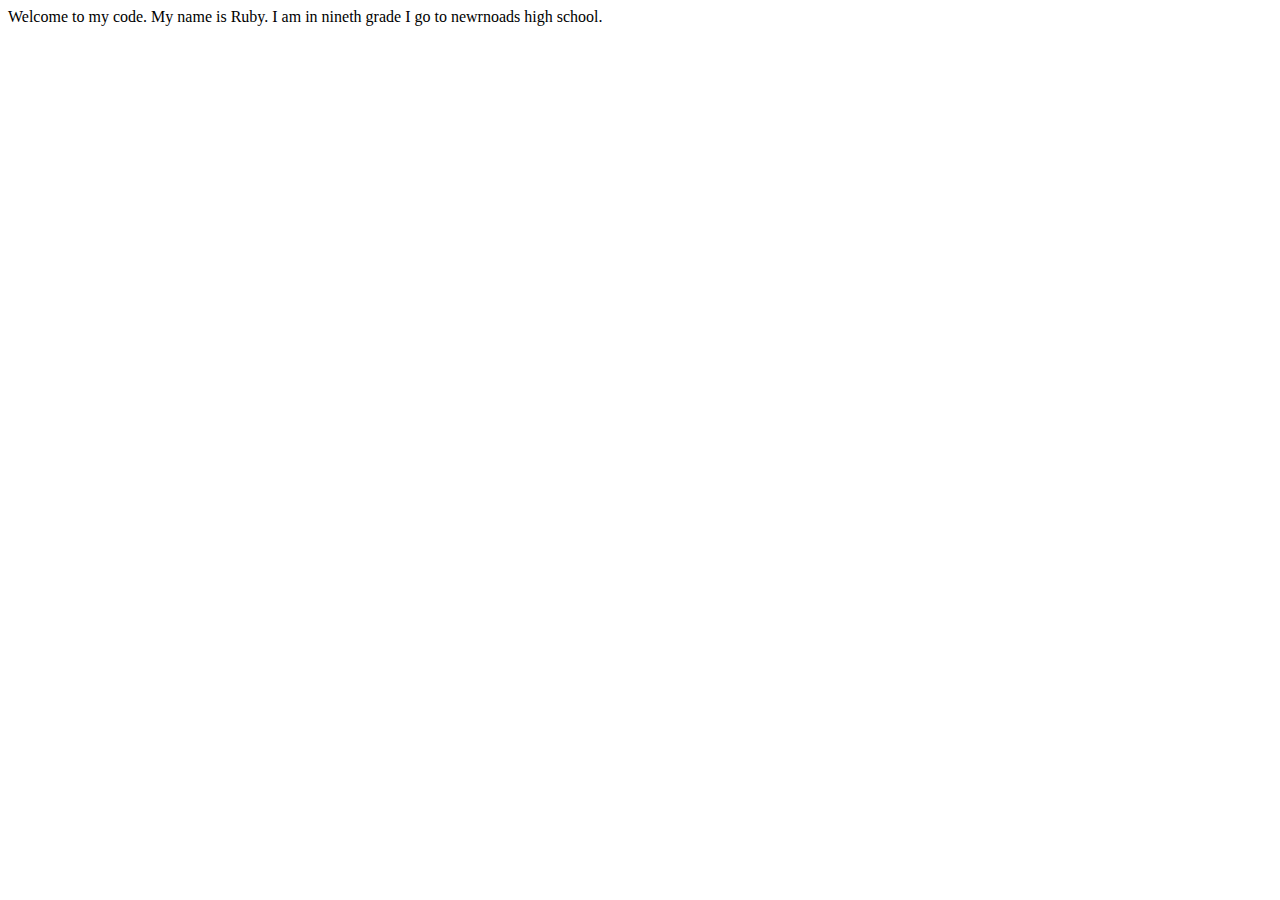
==== index.html @ 043cdd92 "create index.html" ====
<html>
	<head>
		<title>Welcome</Title>
	</Head>
	<body>
		Welcome to my code. 
	</body>
	<body>
		My name is Ruby. I am in nineth grade
	</body>
	<body>
		I go to newrnoads high school.
	</body>
</Html>
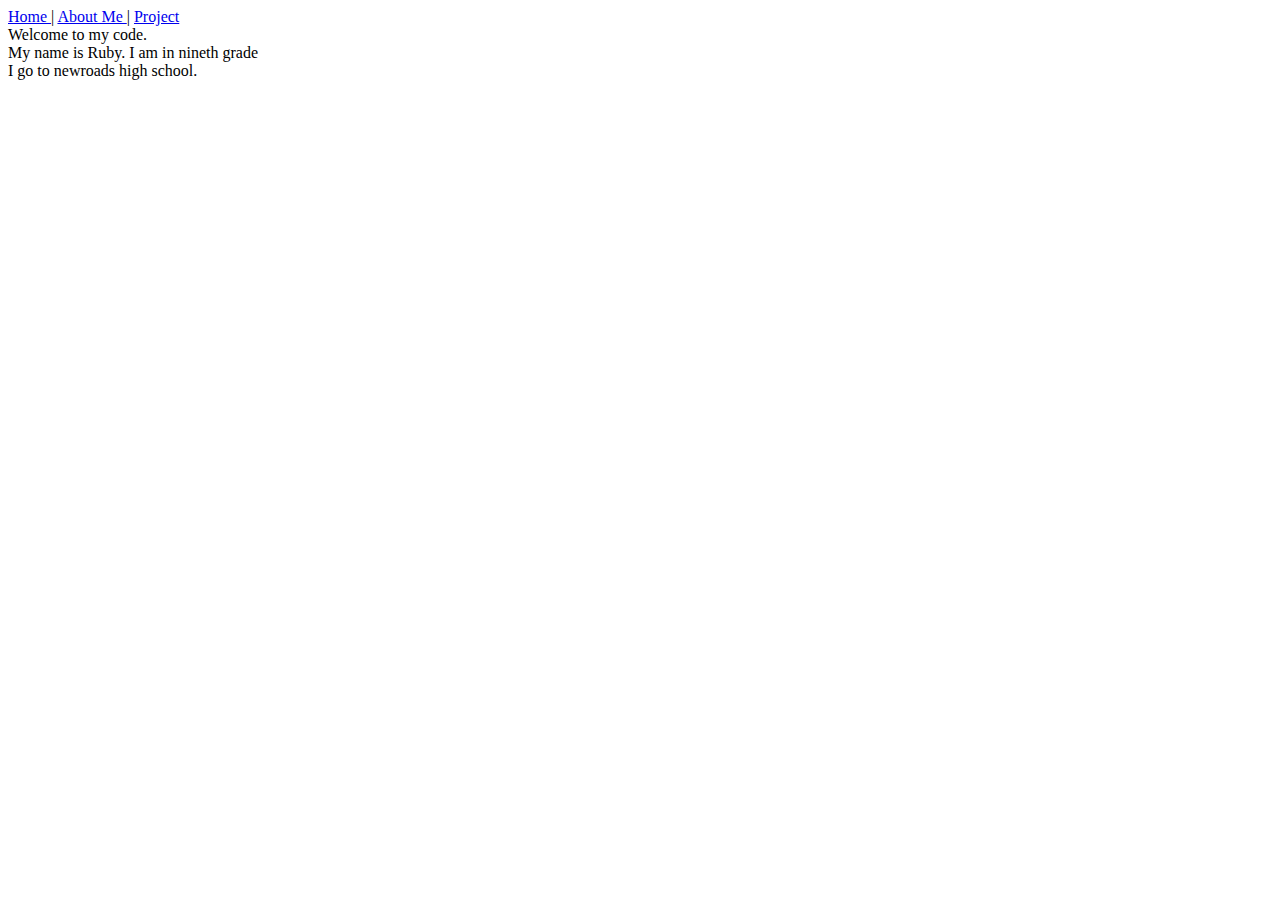
==== commit c40f2884: "fix link to index.html" ====
--- a/index.html
+++ b/index.html
@@ -3,12 +3,25 @@
 		<title>Welcome</Title>
 	</Head>
 	<body>
-		Welcome to my code. 
-	</body>
-	<body>
-		My name is Ruby. I am in nineth grade
-	</body>
-	<body>
-		I go to newrnoads high school.
+		<nav>
+			<a href="index.html">
+				Home
+			</a>
+			|
+			<a href="About_me.html">
+				About Me
+			</a>
+			|
+			<a href="Project.html">
+				Project
+			</a>
+		</nav>
+			Welcome to my code. 
+		<section>
+			My name is Ruby. I am in nineth grade
+		</section>
+		<section>
+			I go to newroads high school.
+		</section>
 	</body>
 </Html>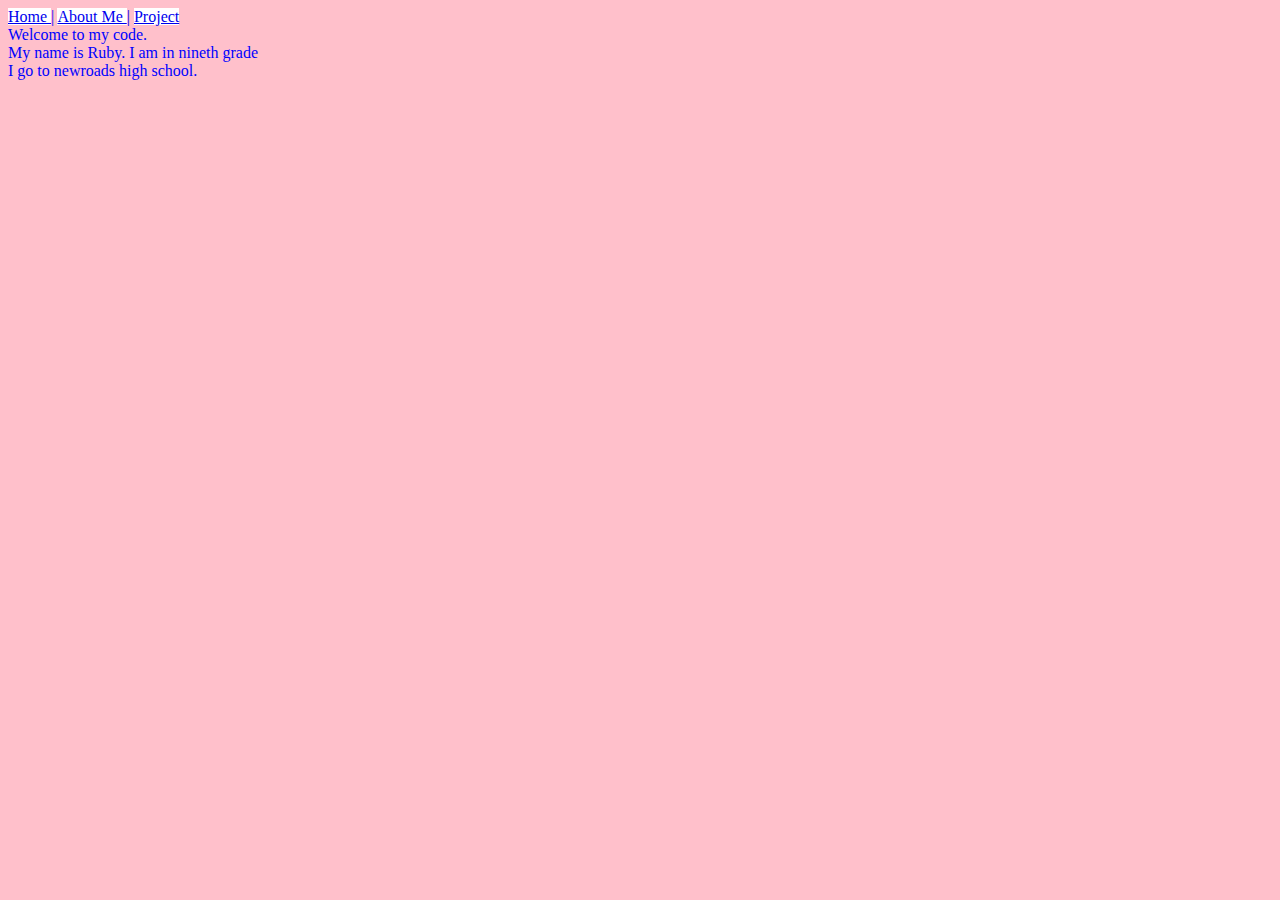
==== commit fb0e4077: "Added css link" ====
--- a/index.html
+++ b/index.html
@@ -1,6 +1,7 @@
 <html>
 	<head>
 		<title>Welcome</Title>
+		<link rel="stylesheet" type="text/css" href="Coding.css"></li>
 	</Head>
 	<body>
 		<nav>
--- a/Coding.css
+++ b/Coding.css
@@ -0,0 +1,16 @@
+body{ 
+	background-color:pink;
+	color:blue;
+ }
+ a:link{
+ 	background-color: purple;
+ 	background-color: White;
+ }
+ a:visited:{ 
+ 	background-color: purple;
+ 	background-color: White;
+  }
+ a:hover{
+ 	background-color: Yellow;
+ 	background-color: black;
+ }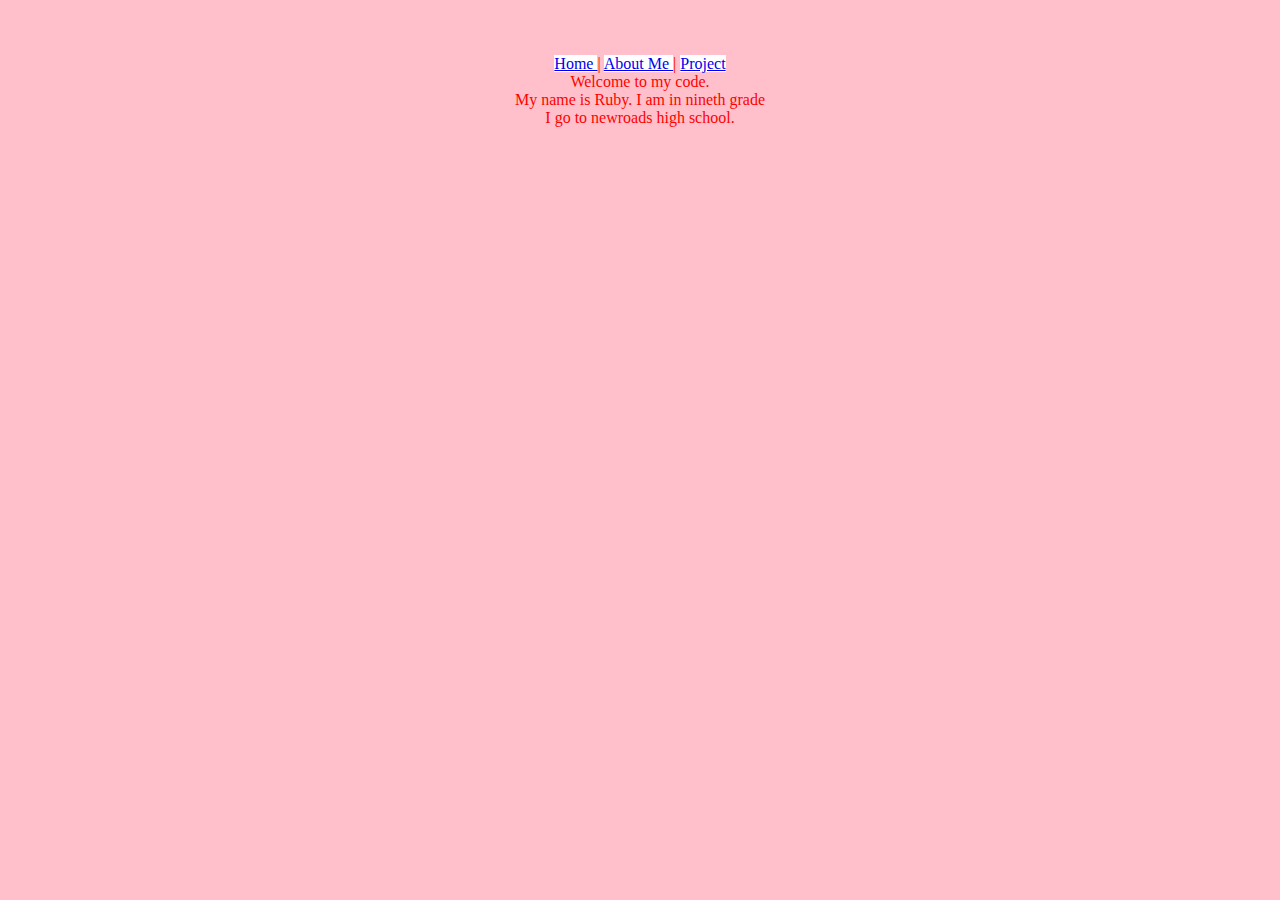
==== commit 4c41206a: "Div" ====
--- a/index.html
+++ b/index.html
@@ -4,6 +4,7 @@
 		<link rel="stylesheet" type="text/css" href="Coding.css"></li>
 	</Head>
 	<body>
+		<div>
 		<nav>
 			<a href="index.html">
 				Home
@@ -24,5 +25,6 @@
 		<section>
 			I go to newroads high school.
 		</section>
+	</div>
 	</body>
 </Html>--- a/Coding.css
+++ b/Coding.css
@@ -1,6 +1,7 @@
 body{ 
 	background-color:pink;
 	color:blue;
+	text-align: center;
  }
  a:link{
  	background-color: purple;
@@ -13,4 +14,11 @@
  a:hover{
  	background-color: Yellow;
  	background-color: black;
+ }
+ div{
+ 	background-color: light green;
+ 	color:red;
+ 	margin: 30px;
+ 	padding: 25px;
+ 	border-radius:40px;
  }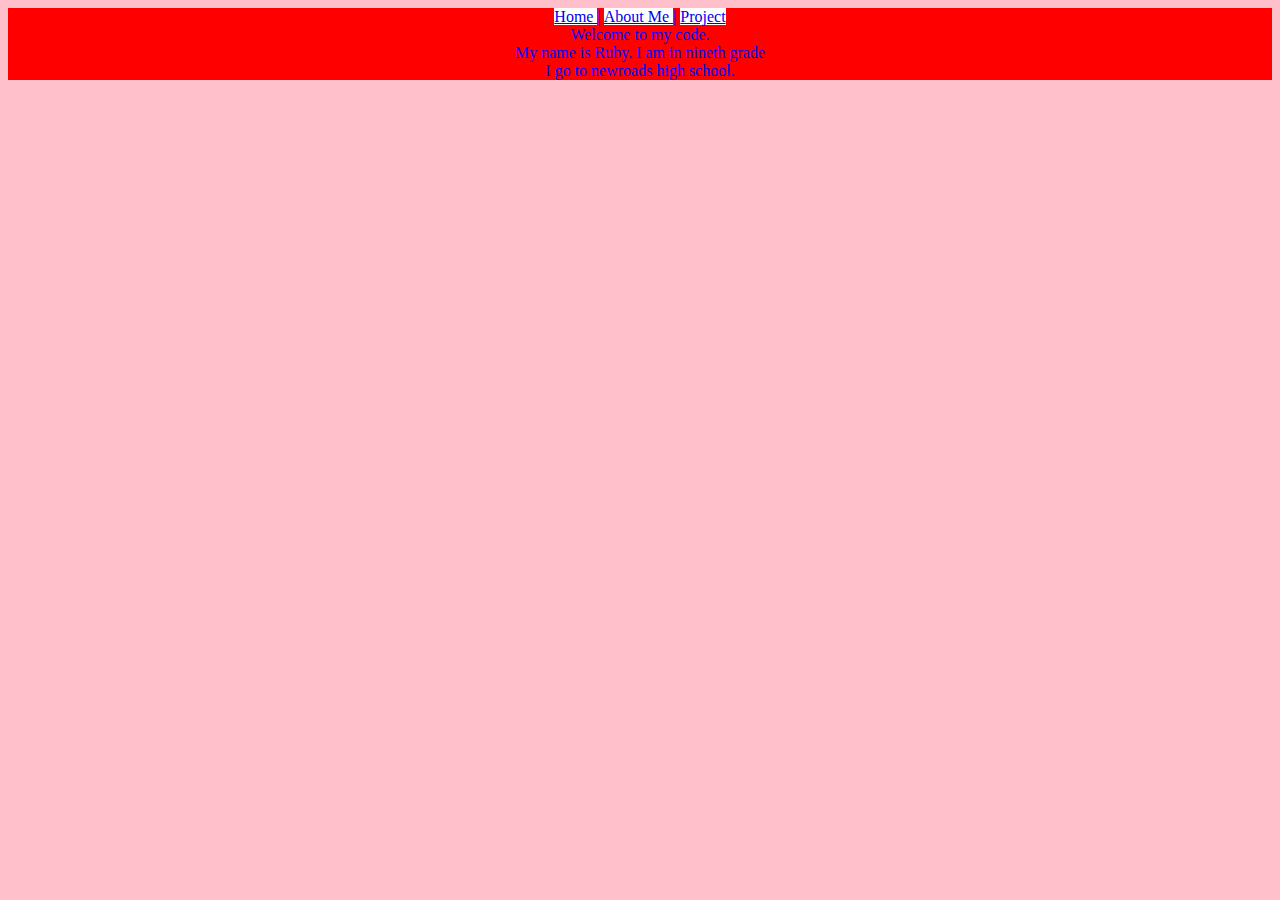
==== commit 58a3eb41: "Div 2" ====
--- a/index.html
+++ b/index.html
@@ -4,7 +4,7 @@
 		<link rel="stylesheet" type="text/css" href="Coding.css"></li>
 	</Head>
 	<body>
-		<div>
+	<div>
 		<nav>
 			<a href="index.html">
 				Home
@@ -25,6 +25,6 @@
 		<section>
 			I go to newroads high school.
 		</section>
-	</div>
+		</div>
 	</body>
 </Html>--- a/Coding.css
+++ b/Coding.css
@@ -16,9 +16,6 @@
  	background-color: black;
  }
  div{
- 	background-color: light green;
- 	color:red;
- 	margin: 30px;
- 	padding: 25px;
- 	border-radius:40px;
+ 	background-color:red;
+ 	
  }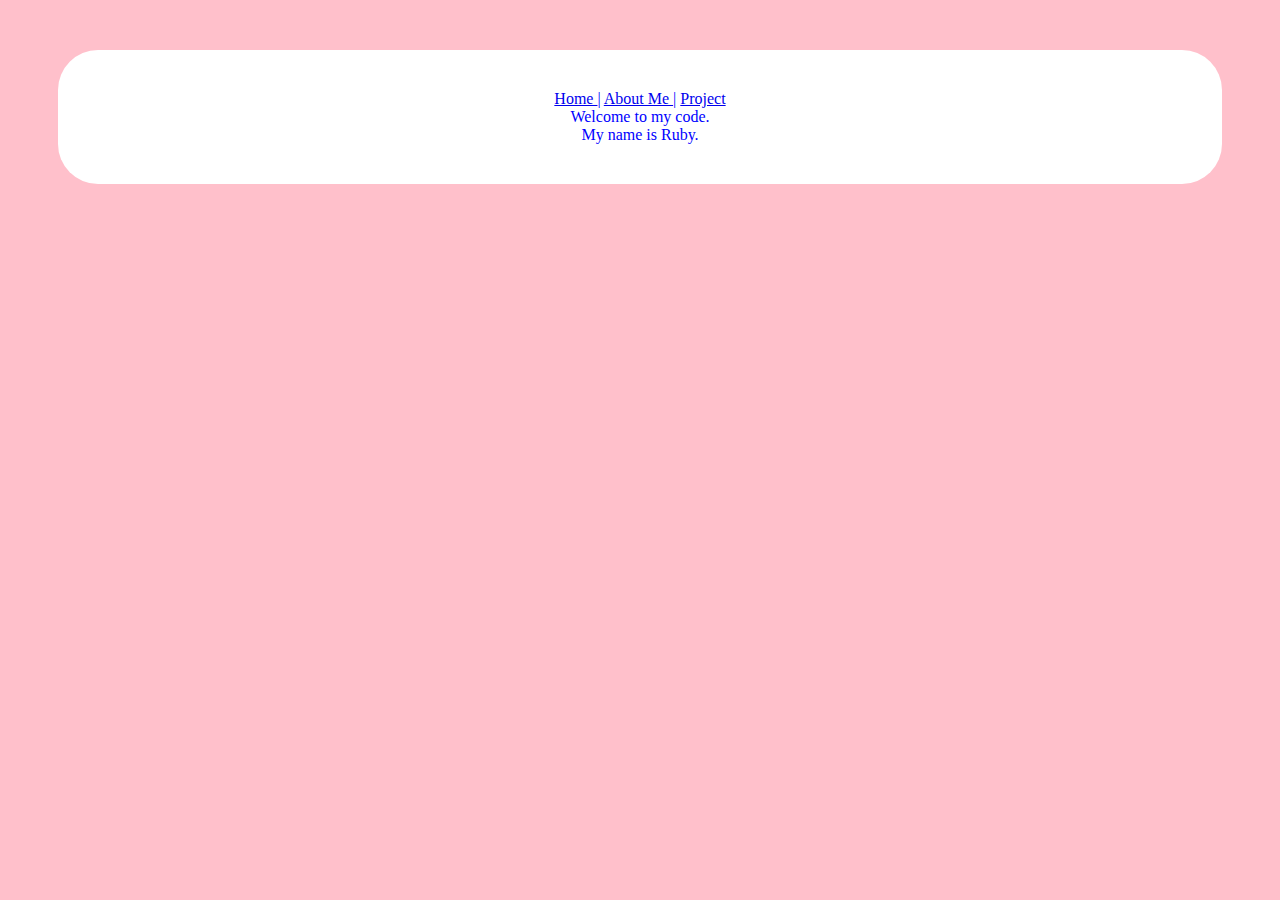
==== commit 6096a53c: "Eddit about me" ====
--- a/index.html
+++ b/index.html
@@ -20,11 +20,9 @@
 		</nav>
 			Welcome to my code. 
 		<section>
-			My name is Ruby. I am in nineth grade
+			My name is Ruby.
 		</section>
-		<section>
-			I go to newroads high school.
-		</section>
+	
 		</div>
 	</body>
 </Html>--- a/Coding.css
+++ b/Coding.css
@@ -16,6 +16,14 @@
  	background-color: black;
  }
  div{
- 	background-color:red;
- 	
- }+ 	background-color:white;
+ 	margin: 50px;
+ 	padding: 40px;
+ 	border-radius:40px;
+ }
+ #soccer{
+ 	color: green;
+ }
+ .styleClass{ 
+ 	color: orange
+  }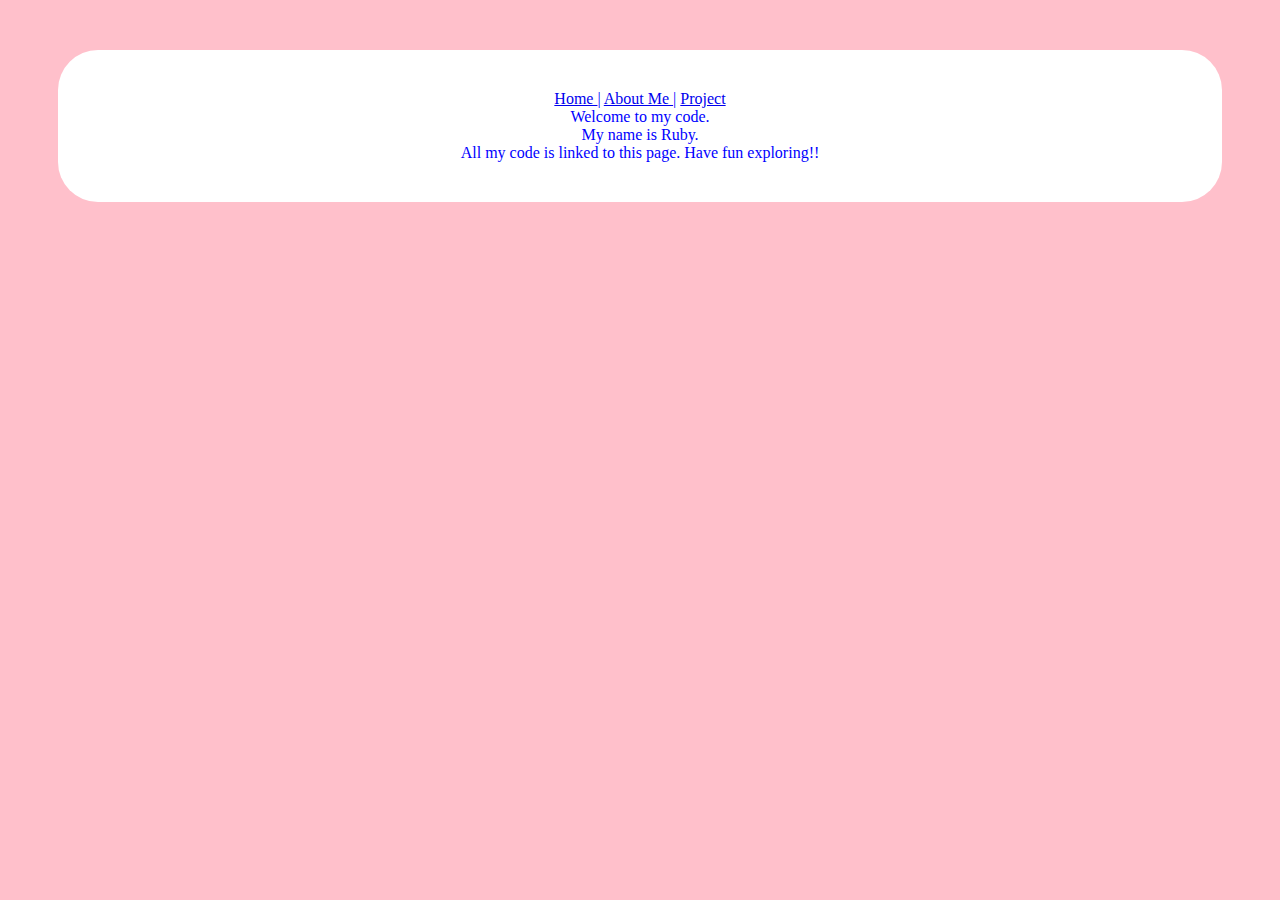
==== commit a7da0aa1: "snake" ====
--- a/index.html
+++ b/index.html
@@ -4,7 +4,7 @@
 		<link rel="stylesheet" type="text/css" href="Coding.css"></li>
 	</Head>
 	<body>
-	<div>
+	<div id="container">
 		<nav>
 			<a href="index.html">
 				Home
@@ -22,7 +22,7 @@
 		<section>
 			My name is Ruby.
 		</section>
-	
+			All my code is linked to this page. Have fun exploring!!
 		</div>
 	</body>
 </Html>--- a/Coding.css
+++ b/Coding.css
@@ -15,7 +15,7 @@
  	background-color: Yellow;
  	background-color: black;
  }
- div{
+ #container{
  	background-color:white;
  	margin: 50px;
  	padding: 40px;
@@ -26,4 +26,31 @@
  }
  .styleClass{ 
  	color: orange
-  }+  }
+
+/* below is the code for the tic tac toe*/
+
+#board{
+	width:330px;
+	height:330px;
+	border-style:solid;
+	border-width: 10px;
+	margin-left: auto;
+	margin-right: auto;
+	margin-top: 25px;
+}
+
+.box{
+	height:100px;
+	width:100px;	
+	border-style:solid;
+	border-width:5px;
+	float:left;
+	font-size:50px;
+	vertical-align:middle;
+	line-height: 90px;
+}
+
+
+
+
